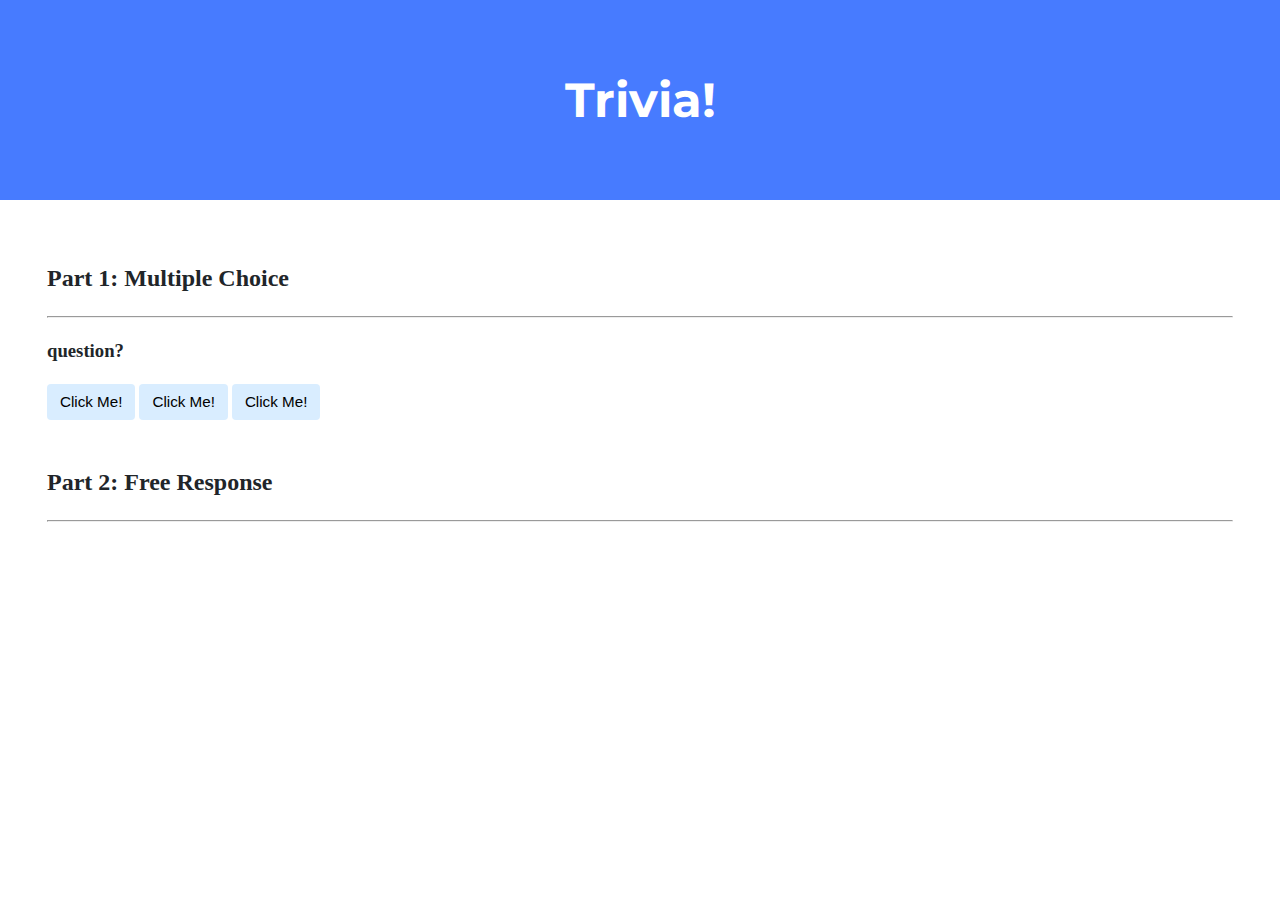
==== index.html @ 15e7e563 "Add files via upload" ====
<!DOCTYPE html>

<html lang="en">
    <head>
        <link href="https://fonts.googleapis.com/css2?family=Montserrat:wght@500&display=swap" rel="stylesheet">
        <link href="styles.css" rel="stylesheet">
        <title>Trivia!</title>

        <script>
            //console.log('something');
            document.addEventListener('DOMContentLoaded', function() {
                //console.log('hi');
                document.querySelector('#correct').addEventListener('click', function() {
                    //console.log('hello');
                    document.querySelector('#correct').style.backgroundColor = 'green';
                });
            });

        </script>

    </head>
    <body>

        <div class="jumbotron">
            <h1>Trivia!</h1>
        </div>

        <div class="container">

            <div class="section">
                <h2>Part 1: Multiple Choice </h2>
                <hr>
                <h3>question?</h3>
                <button class="incorrect">Click Me!</button>
                <button id="correct">Click Me!</button>
                <button class="incorrect">Click Me!</button>

                <!-- TODO: Add multiple choice question here -->

            </div>

            <div class="section">
                <h2>Part 2: Free Response</h2>
                <hr>

                <!-- TODO: Add free response question here -->

            </div>

        </div>
    </body>
</html>
---- styles.css ----
body {
    background-color: #fff;
    color: #212529;
    font-size: 1rem;
    font-weight: 400;
    line-height: 1.5;
    margin: 0;
    text-align: left;
}

.container {
    margin-left: auto;
    margin-right: auto;
    padding-left: 15px;
    padding-right: 15px;
}

.jumbotron {
    background-color: #477bff;
    color: #fff;
    margin-bottom: 2rem;
    padding: 2rem 1rem;
    text-align: center;
}

.section {
    padding: 0.5rem 2rem 1rem 2rem;
}

.section:hover {
    background-color: #f5f5f5;
    transition: color 2s ease-in-out, background-color 0.15s ease-in-out;
}

h1 {
    font-family: 'Montserrat', sans-serif;
    font-size: 48px;
}

button, input[type="submit"] {
    background-color: #d9edff;
    border: 1px solid transparent;
    border-radius: 0.25rem;
    font-size: 0.95rem;
    font-weight: 400;
    line-height: 1.5;
    padding: 0.375rem 0.75rem;
    text-align: center;
    transition: color 0.15s ease-in-out, background-color 0.15s ease-in-out, border-color 0.15s ease-in-out, box-shadow 0.15s ease-in-out;
    vertical-align: middle;
}


input[type="text"] {
    line-height: 1.8;
    width: 25%;
}

input[type="text"]:hover {
    background-color: #f5f5f5;
    transition: color 2s ease-in-out, background-color 0.15s ease-in-out;
}
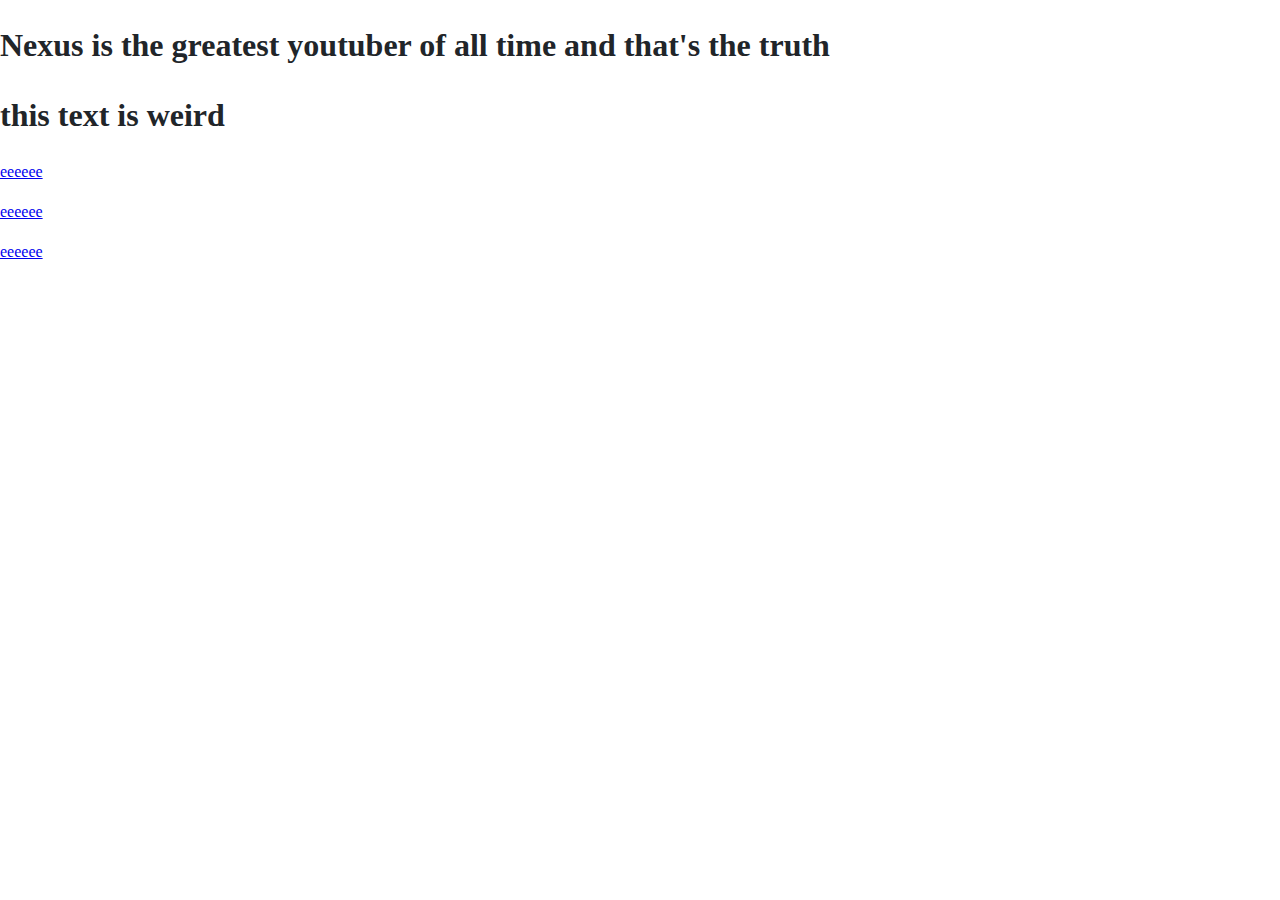
==== commit 9b0d10fe: "Rename index (2).html to index.html" ====
--- a/index.html
+++ b/index.html
@@ -1,52 +1,38 @@
-<!DOCTYPE html>
-
+<!doctype html>
 <html lang="en">
     <head>
-        <link href="https://fonts.googleapis.com/css2?family=Montserrat:wght@500&display=swap" rel="stylesheet">
-        <link href="styles.css" rel="stylesheet">
-        <title>Trivia!</title>
+        <link href="https://cdn.jsdelivr.net/npm/bootstrap@5.0.1/dist/css/bootstrap.min.css" rel="stylesheet" integrity="sha384-+0n0xVW2eSR5OomGNYDnhzAbDsOXxcvSN1TPprVMTNDbiYZCxYbOOl7+AMvyTG2x" crossorigin="anonymous">
+         <!-- Required meta tags -->
+         <link rel="stylesheet" href="styles.css">
+        <meta charset="utf-8">
+        <meta name="viewport" content="width=device-width, initial-scale=1">
 
+        <!-- Bootstrap CSS -->
         <script>
-            //console.log('something');
-            document.addEventListener('DOMContentLoaded', function() {
-                //console.log('hi');
-                document.querySelector('#correct').addEventListener('click', function() {
-                    //console.log('hello');
-                    document.querySelector('#correct').style.backgroundColor = 'green';
+             document.addEventListener('DOMContentLoaded', function() {
+            //    document.querySelector('weird_text', function() {
+
+            //    }
+                let audio = document.getElementById('loop');
+                //https://stackoverflow.com/questions/9419263/how-to-play-audio
+                setTimeout(() => {
+                    audio.play();
+                }, 500);
+                audio.addEventListener('ended', function () {
+                    setTimeout(() => {
+                        audio.play();
+                    }, 500);
                 });
             });
-
         </script>
-
+        <title>nexus fan page (for nexus)</title>
     </head>
     <body>
-
-        <div class="jumbotron">
-            <h1>Trivia!</h1>
-        </div>
-
-        <div class="container">
-
-            <div class="section">
-                <h2>Part 1: Multiple Choice </h2>
-                <hr>
-                <h3>question?</h3>
-                <button class="incorrect">Click Me!</button>
-                <button id="correct">Click Me!</button>
-                <button class="incorrect">Click Me!</button>
-
-                <!-- TODO: Add multiple choice question here -->
-
-            </div>
-
-            <div class="section">
-                <h2>Part 2: Free Response</h2>
-                <hr>
-
-                <!-- TODO: Add free response question here -->
-
-            </div>
-
-        </div>
+        <h1>Nexus is the greatest youtuber of all time <span class="badge bg-secondary">and that's the truth</span></h1>
+        <audio id="loop" src="loop.mp3"></audio>
+        <h1 id ="weird_text">this text is weird</h1>
+        <p><a href="creative_name.html">eeeeee</a>
+        <p><a href="kanye.html">eeeeee</a>
+        <p><a href="ip.html">eeeeee</a>
     </body>
 </html>
--- a/styles.css
+++ b/styles.css
@@ -8,55 +8,37 @@
     text-align: left;
 }
 
-.container {
-    margin-left: auto;
-    margin-right: auto;
-    padding-left: 15px;
-    padding-right: 15px;
+gangnam-style {
+    font-weight: bold;
+    color: blue;
+    border-style: dotted;
+    font-family: "Lucida Console", "Courier New", monospace;
+    height: 200px;
+    width: 50%;
+    background-color: powderblue;
 }
 
-.jumbotron {
-    background-color: #477bff;
-    color: #fff;
-    margin-bottom: 2rem;
-    padding: 2rem 1rem;
-    text-align: center;
+awesome {
+    font-weight: bold;
+    color: red;
+    border-style: dotted;
+    font-family: "Papyrus", "Courier New", monospace;
+    height: 100px;
+    width: 100%;
+    background-color: green;
 }
 
-.section {
-    padding: 0.5rem 2rem 1rem 2rem;
+kanye {
+    background-image: url("aa.jpg");
+    font-size: 5000;
+    font-family: "comic-sans", "Courier New", monospace;
+    border-style: dotted;
+    color: #7FFFD4;
 }
-
-.section:hover {
-    background-color: #f5f5f5;
-    transition: color 2s ease-in-out, background-color 0.15s ease-in-out;
-}
-
-h1 {
-    font-family: 'Montserrat', sans-serif;
-    font-size: 48px;
-}
-
-button, input[type="submit"] {
-    background-color: #d9edff;
-    border: 1px solid transparent;
-    border-radius: 0.25rem;
-    font-size: 0.95rem;
-    font-weight: 400;
-    line-height: 1.5;
-    padding: 0.375rem 0.75rem;
-    text-align: center;
-    transition: color 0.15s ease-in-out, background-color 0.15s ease-in-out, border-color 0.15s ease-in-out, box-shadow 0.15s ease-in-out;
-    vertical-align: middle;
-}
-
-
-input[type="text"] {
-    line-height: 1.8;
-    width: 25%;
-}
-
-input[type="text"]:hover {
-    background-color: #f5f5f5;
-    transition: color 2s ease-in-out, background-color 0.15s ease-in-out;
-}
+yeah {
+    background-image: url("aa.jpg");
+    font-size: 20;
+    font-family: "arial", "Courier New", monospace;
+    border-style: dotted;
+    color: #7FFFD4;
+}